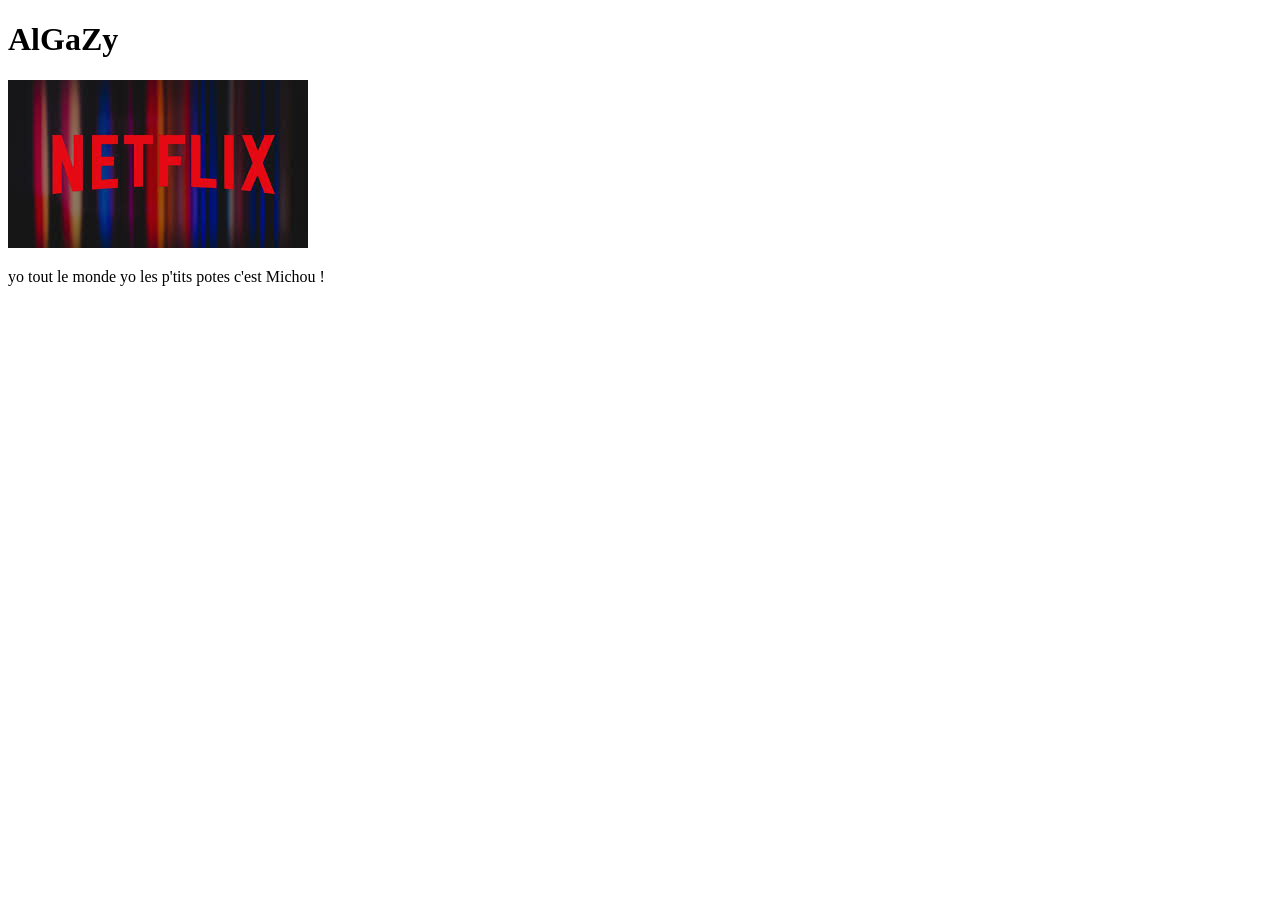
==== index.html @ 35cef1b2 "Update index.html" ====
<!DOCTYPE html>
<html lang="fr">
<head>
    <meta charset="UTF-8">
    <meta name="viewport" content="width=device-width, initial-scale=1.0">
    <title>Elea</title>
</head>
<body>
    <h1>AlGaZy</h1>
    <img class="test" src="./img/images.jpg" alt="Netflix">
    <div>
        <p>yo tout le monde yo les p'tits potes c'est Michou !</p>
    </div>
</body>
</html>
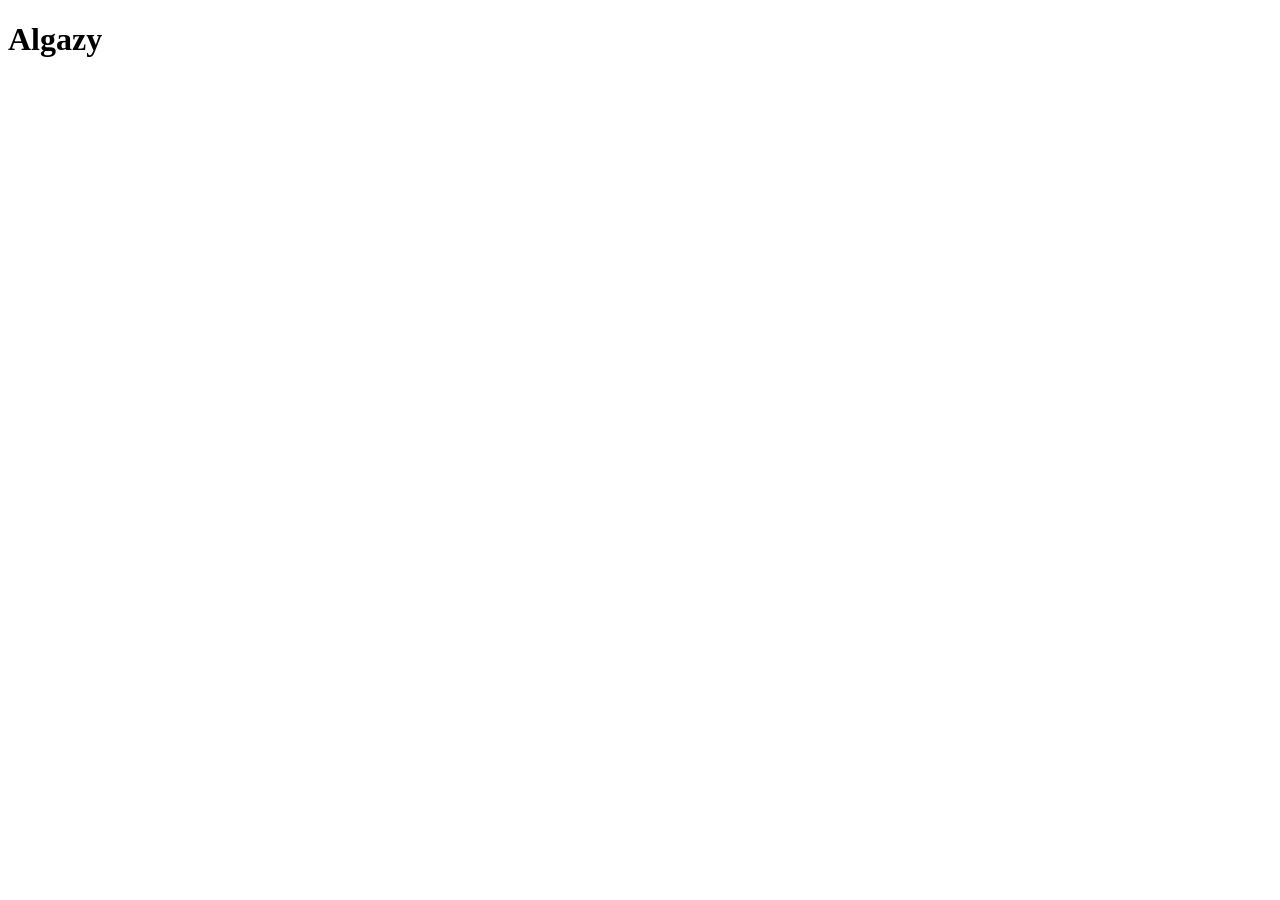
==== commit 7ef7a9ce: "Update index.html algazy" ====
--- a/index.html
+++ b/index.html
@@ -3,13 +3,9 @@
 <head>
     <meta charset="UTF-8">
     <meta name="viewport" content="width=device-width, initial-scale=1.0">
-    <title>Elea</title>
+    <title>Algazy</title>
 </head>
 <body>
-    <h1>AlGaZy</h1>
-    <img class="test" src="./img/images.jpg" alt="Netflix">
-    <div>
-        <p>yo tout le monde yo les p'tits potes c'est Michou !</p>
-    </div>
+    <h1>Algazy</h1>
 </body>
 </html>
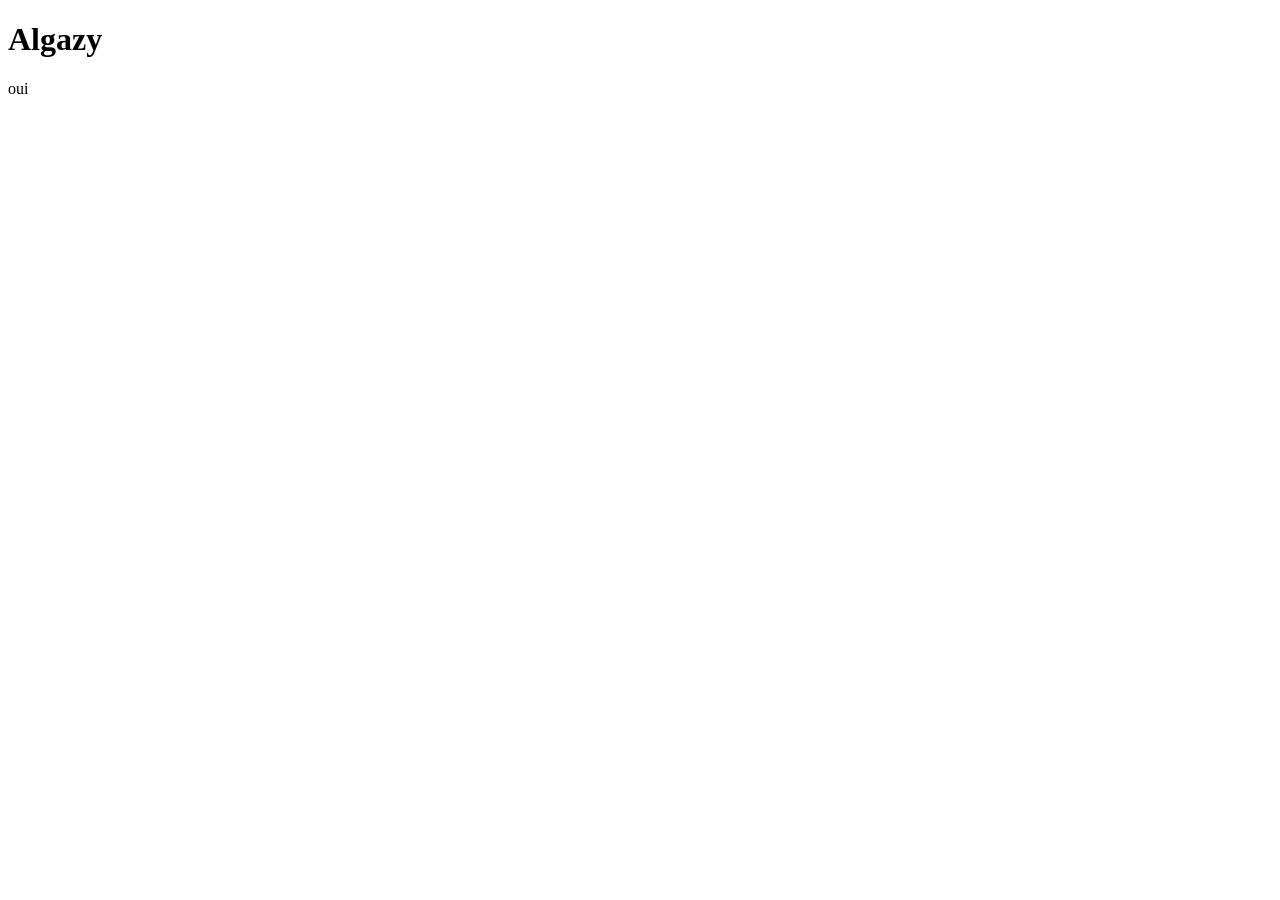
==== commit bc529544: "Update index.html" ====
--- a/index.html
+++ b/index.html
@@ -3,9 +3,10 @@
 <head>
     <meta charset="UTF-8">
     <meta name="viewport" content="width=device-width, initial-scale=1.0">
-    <title>Algazy</title>
+    <title>Algazy.fr</title>
 </head>
 <body>
     <h1>Algazy</h1>
+    <p>oui</p>
 </body>
 </html>
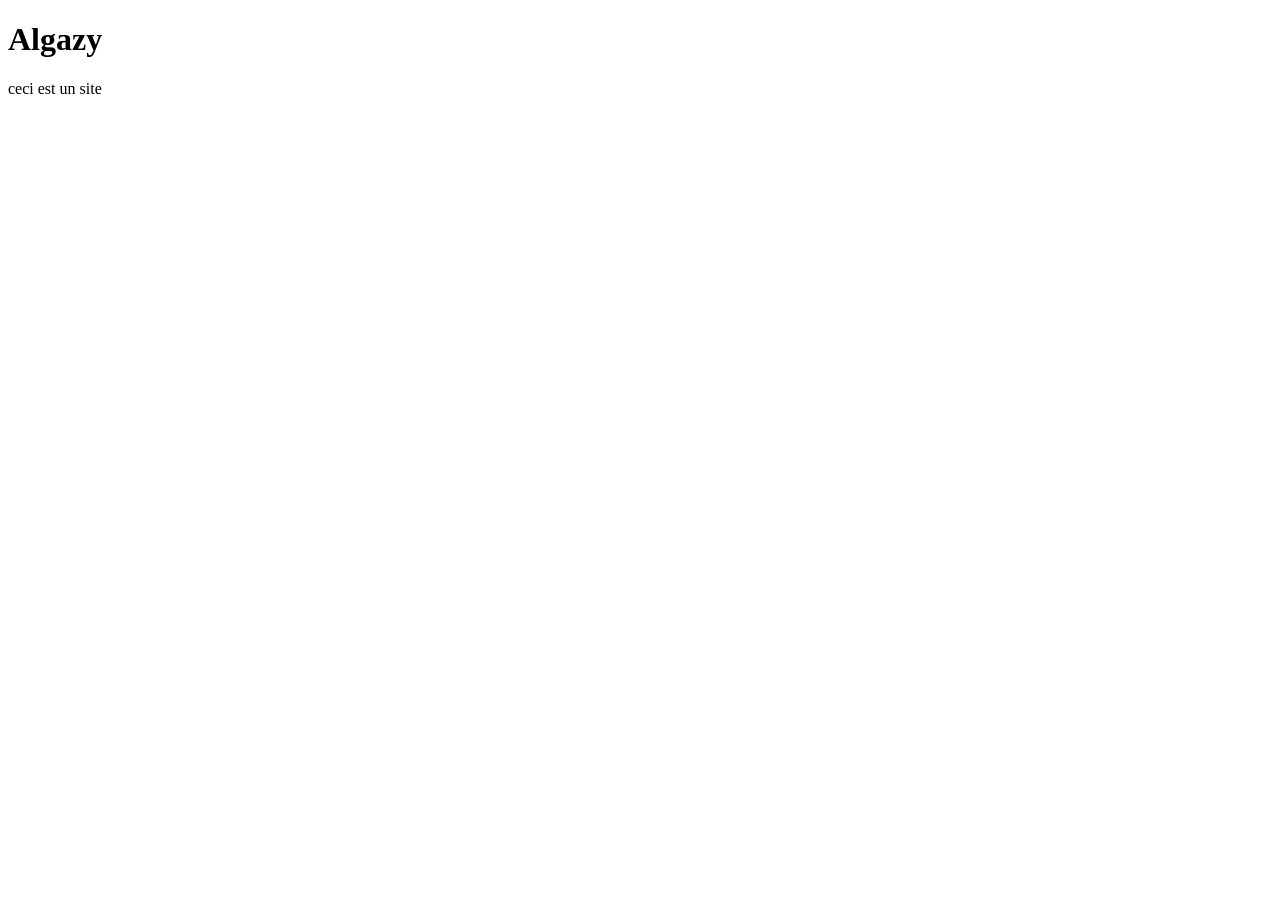
==== commit 3b281341: "Update index.html" ====
--- a/index.html
+++ b/index.html
@@ -7,6 +7,6 @@
 </head>
 <body>
     <h1>Algazy</h1>
-    <p>oui</p>
+    <p>ceci est un site</p>
 </body>
 </html>
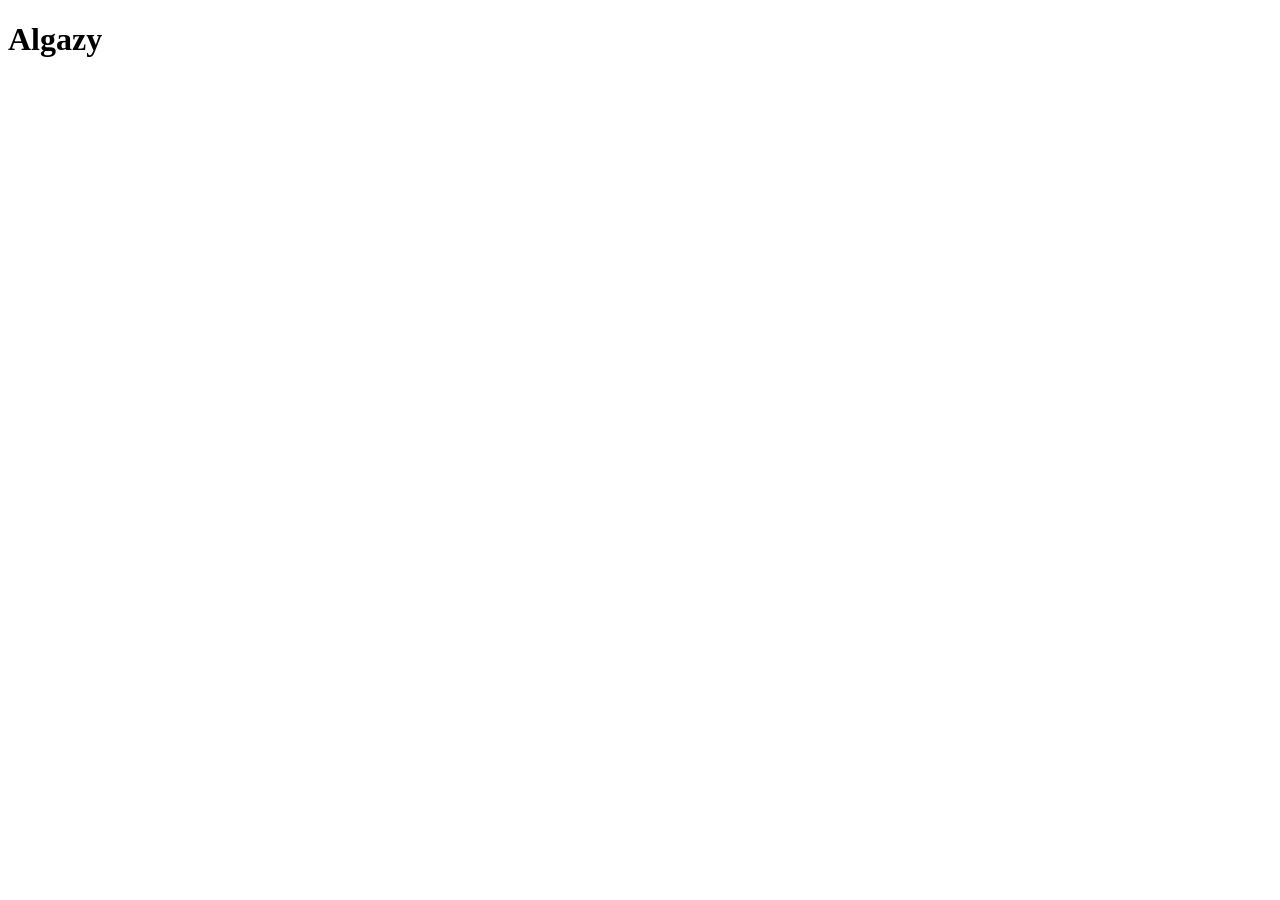
==== commit b91d013b: "Update index.html" ====
--- a/index.html
+++ b/index.html
@@ -7,6 +7,5 @@
 </head>
 <body>
     <h1>Algazy</h1>
-    <p>ceci est un site</p>
 </body>
 </html>
